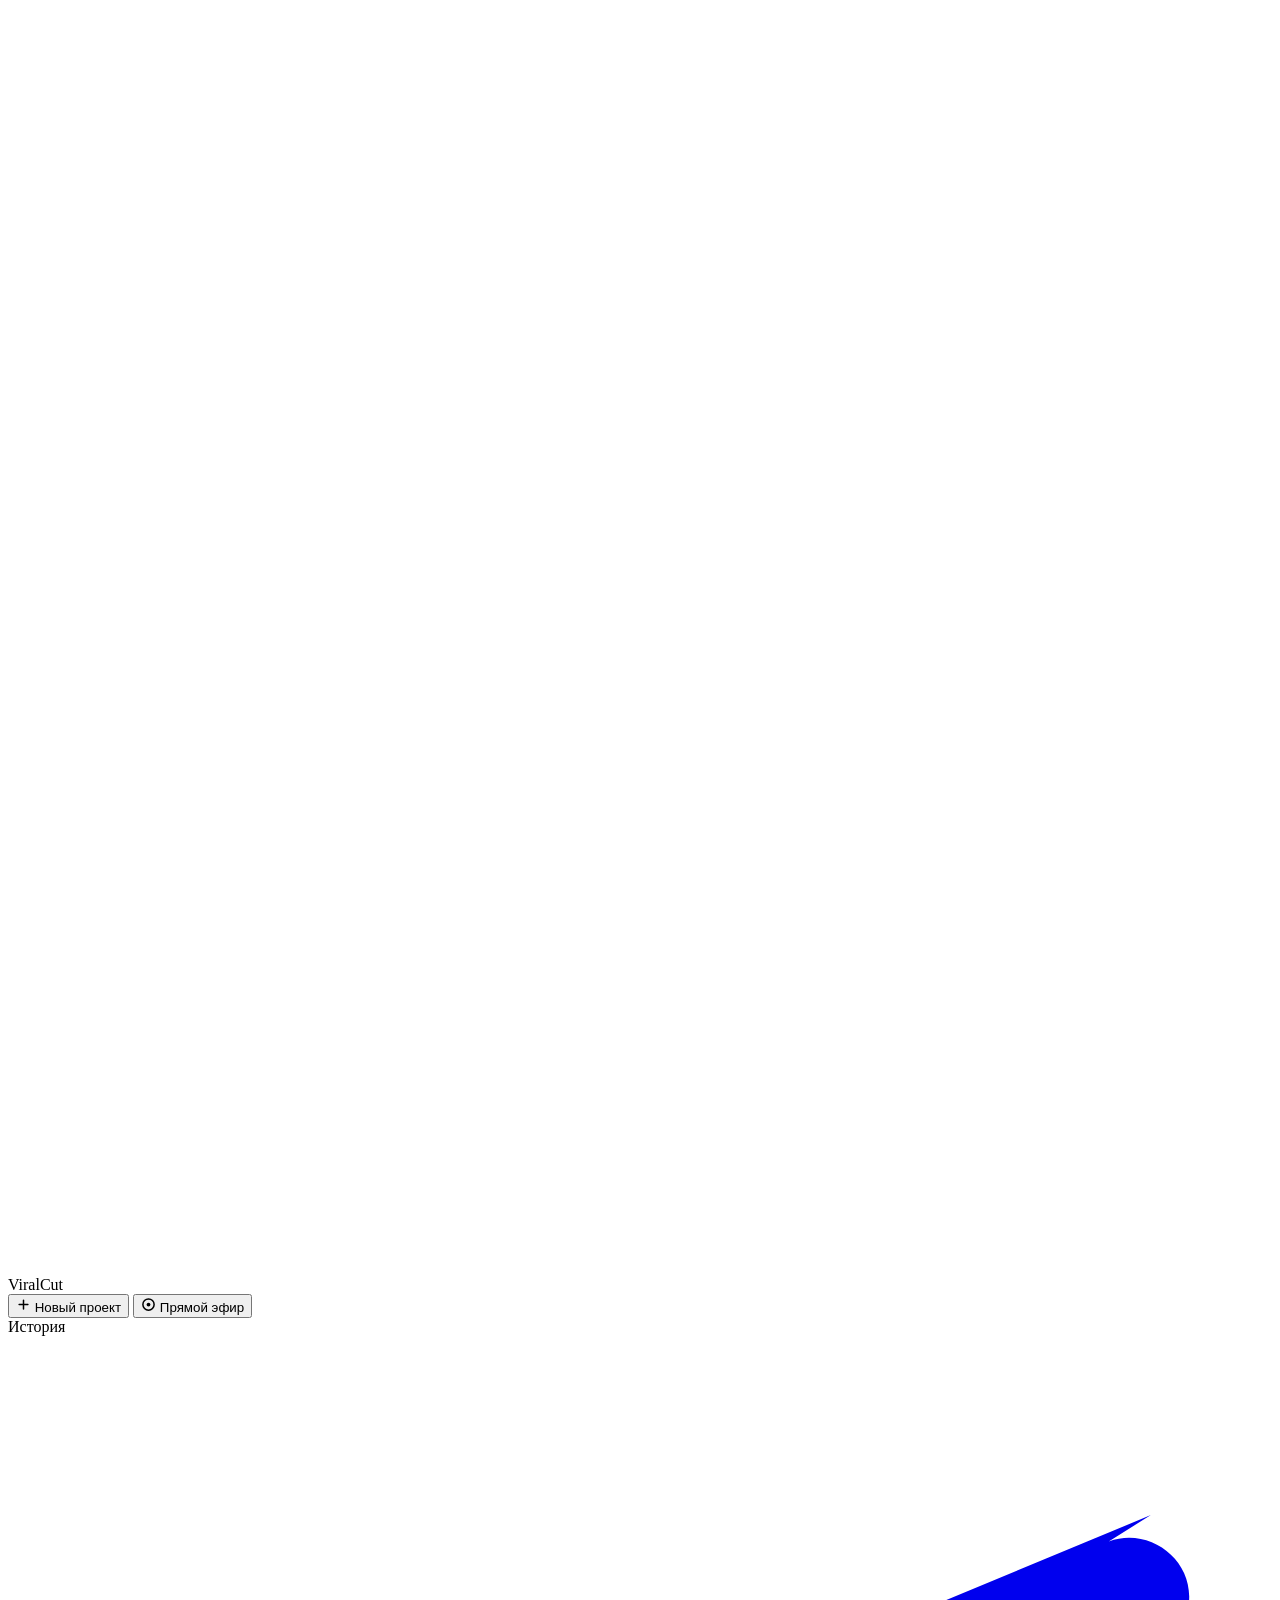
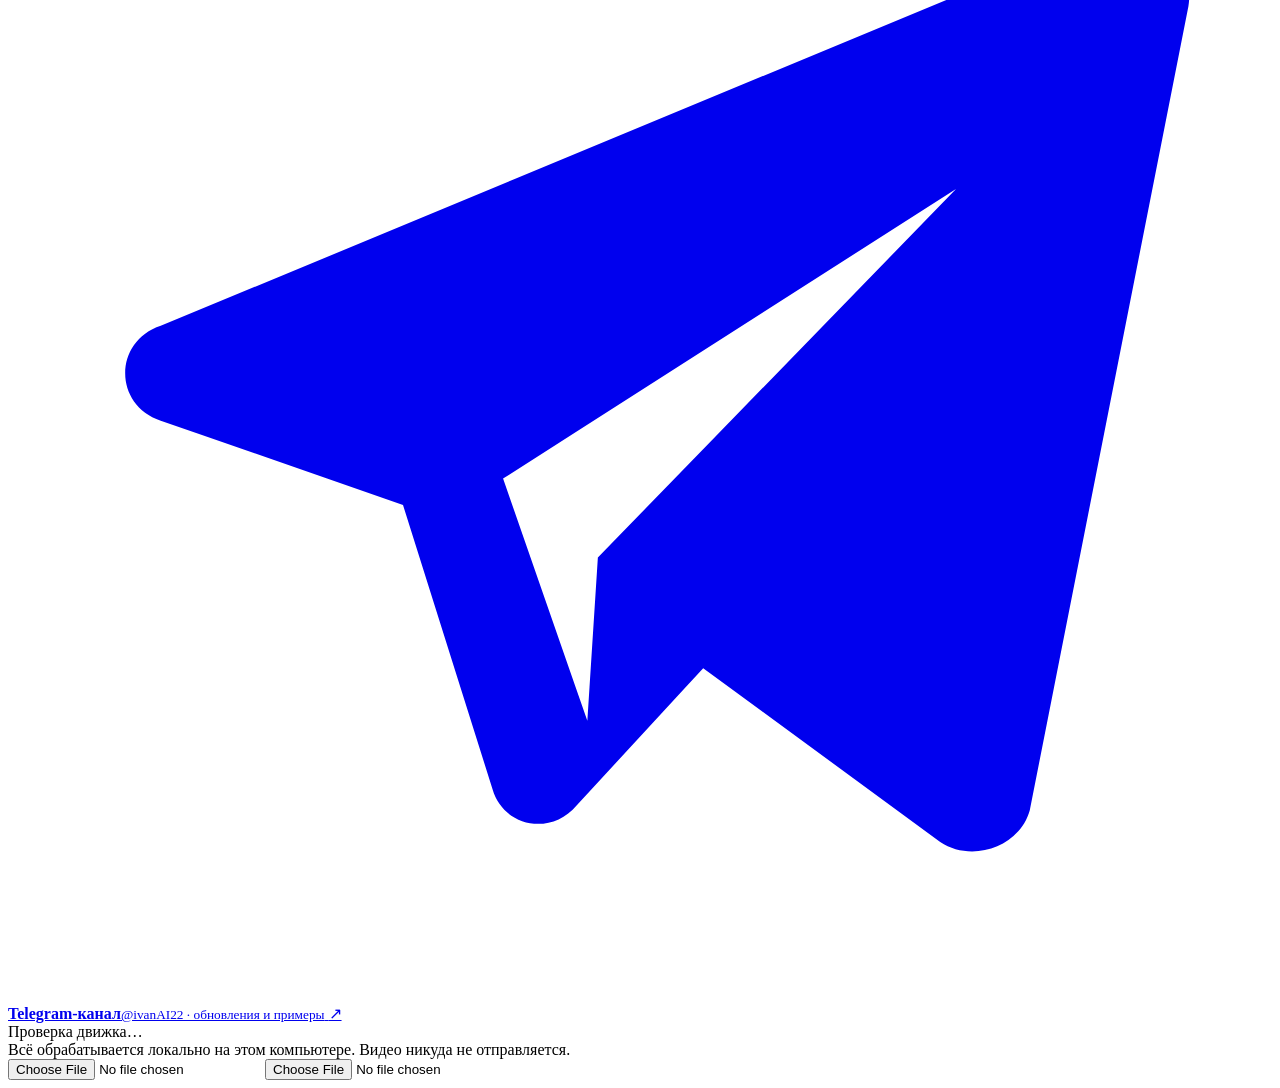
==== web/index.html @ 1a4c99e6 "custom: fix 1080p YouTube section downloads and add live debug inspector" ====
<!doctype html>
<html lang="ru">
<head>
  <meta charset="utf-8" />
  <meta name="viewport" content="width=device-width, initial-scale=1" />
  <title>ViralCut — вирусные нарезки из длинных видео</title>
  <link rel="stylesheet" href="/static/styles.css" />
  <link rel="stylesheet" href="/static/custom_debug.css?v=1" />
  <link rel="stylesheet" id="customFontsCss" href="/api/fonts.css" />
  <link rel="icon" href="data:image/svg+xml,%3Csvg xmlns='http://www.w3.org/2000/svg' viewBox='0 0 32 32'%3E%3Crect width='32' height='32' rx='8' fill='%238b5cf6'/%3E%3Cpath d='M18 5 9 18h6l-1 9 9-13h-6l1-9z' fill='white'/%3E%3C/svg%3E" />
</head>
<body>
  <div class="app">
    <aside class="sidebar">
      <div class="brand">
        <span class="brand-mark">
          <svg viewBox="0 0 24 24" fill="none" stroke="white" stroke-width="2.2" stroke-linecap="round" stroke-linejoin="round">
            <path d="M13 2 4.5 14H11l-1 8 8.5-12H12l1-8z" fill="white" stroke="none"/>
          </svg>
        </span>
        ViralCut
      </div>

      <button class="btn-new" id="newBtn">
        <svg width="15" height="15" viewBox="0 0 24 24" fill="none" stroke="currentColor" stroke-width="2.4" stroke-linecap="round"><path d="M12 5v14M5 12h14"/></svg>
        Новый проект
      </button>

      <button class="btn-new" id="streamBtn">
        <svg width="15" height="15" viewBox="0 0 24 24" fill="none" stroke="currentColor" stroke-width="2.4" stroke-linecap="round"><circle cx="12" cy="12" r="9"/><circle cx="12" cy="12" r="3" fill="currentColor" stroke="none"/></svg>
        Прямой эфир
      </button>

      <div class="side-label">История</div>
      <div class="project-list" id="projectList"></div>

      <a class="update-card" id="updateCard" hidden target="_blank" rel="noopener">
        <span class="update-ico" aria-hidden="true">
          <svg viewBox="0 0 24 24" fill="none" stroke="currentColor" stroke-width="2.2" stroke-linecap="round" stroke-linejoin="round"><path d="M12 4v11m0 0 4-4m-4 4-4-4M5 19h14"/></svg>
        </span>
        <span class="update-text">
          <b id="updateTitle">Доступно обновление</b>
          <small id="updateSub">Скачать с GitHub</small>
        </span>
        <button class="update-hide" id="updateHide" type="button" title="Скрыть до следующей версии" aria-label="Скрыть до следующей версии">×</button>
      </a>

      <a class="tg-card" href="https://t.me/ivanAI22" data-external="https://t.me/ivanAI22" target="_blank" rel="noopener">
        <span class="tg-ico">
          <svg viewBox="0 0 24 24" fill="currentColor"><path d="M21.7 3.4 2.9 11.2c-.9.3-.9 1.5 0 1.8l4.6 1.6 1.7 5.4c.2.7 1.1.9 1.6.3l2.4-2.6 4.5 3.3c.6.4 1.5.1 1.7-.6l3-15.2c.2-.9-.7-1.6-1.5-1.3zM9.4 14.1l8.6-5.5-6.8 7-.2 3.1-1.6-4.6z"/></svg>
        </span>
        <span class="tg-text"><b>Telegram-канал</b><small>@ivanAI22 · обновления и примеры</small></span>
        <span class="tg-arrow">↗</span>
      </a>

      <div class="side-foot">
        <div class="health" id="health"><span class="dot"></span><span id="healthText">Проверка движка…</span></div>
        <div class="hint">Всё обрабатывается локально на этом компьютере. Видео никуда не отправляется.</div>
      </div>
    </aside>

    <main class="main" id="main"></main>
  </div>

  <div class="modal hidden" id="modal"></div>
  <div id="toasts"></div>
  <input type="file" id="fileInput" accept="video/*" class="hidden" />
  <input type="file" id="fontInput" accept=".ttf,.otf,font/ttf,font/otf" class="hidden" />

  <script src="/static/app.js"></script>
  <script src="/static/custom_debug.js?v=1"></script>
</body>
</html>
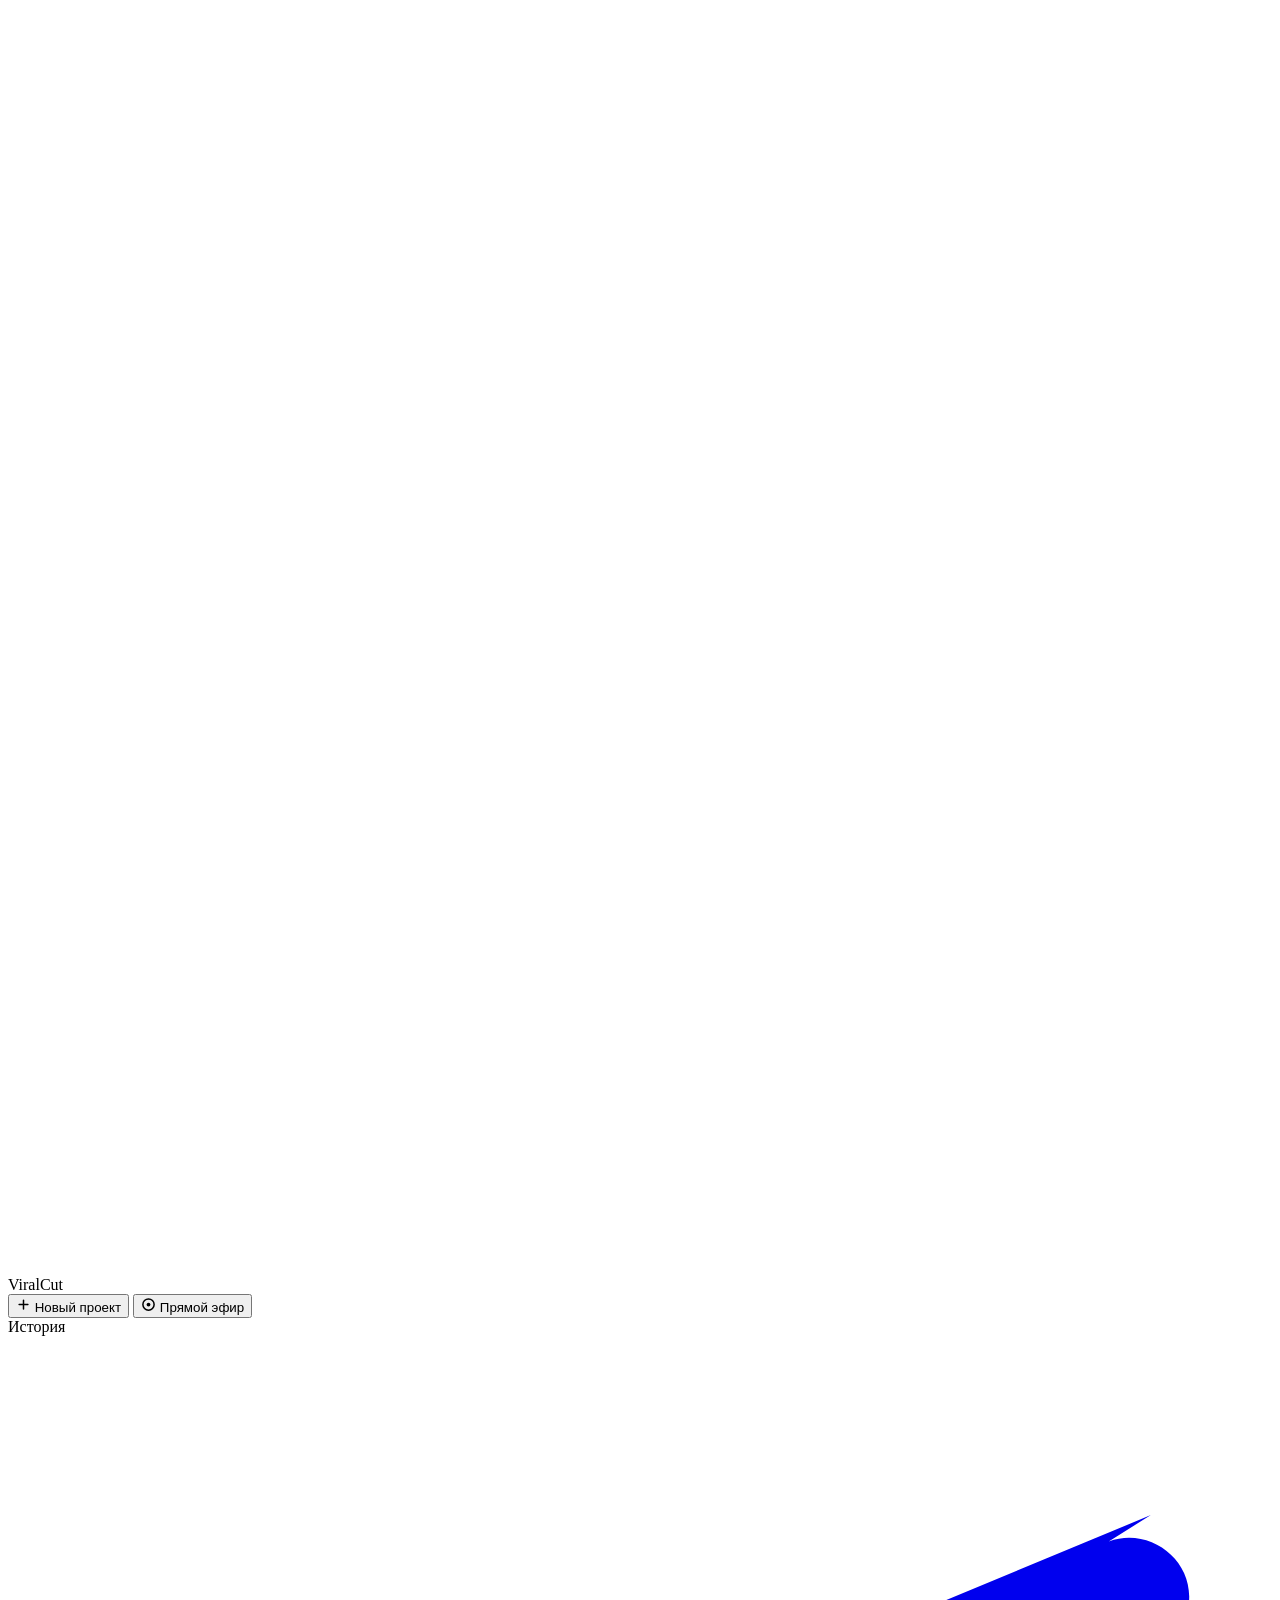
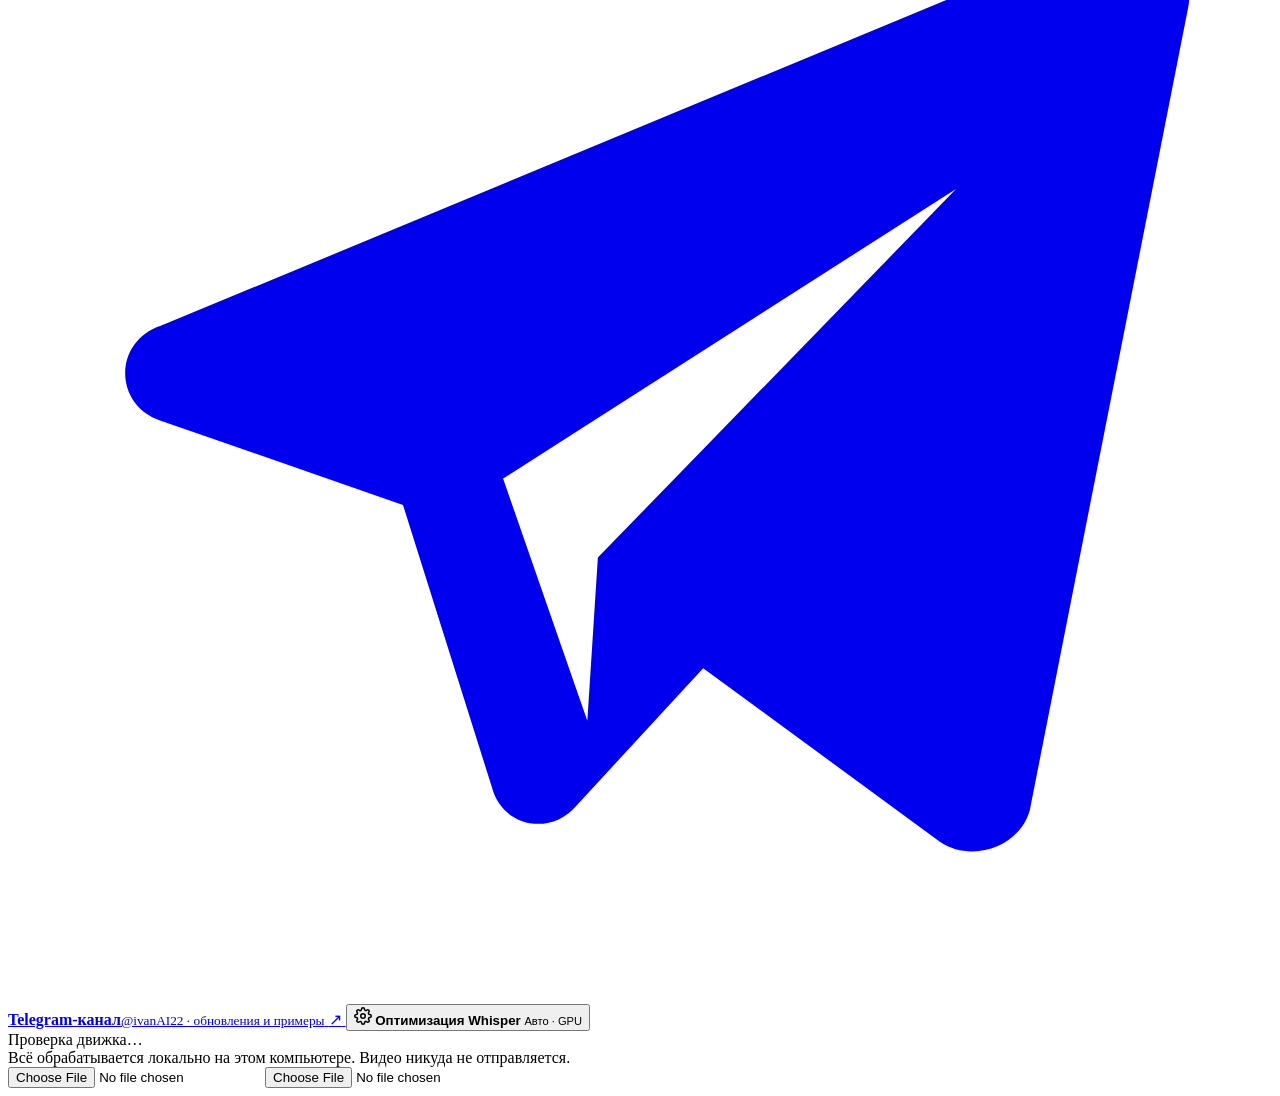
==== commit 15f62fe4: "feat: whisper hardware optimization presets, modal settings & benchmarking" ====
--- a/web/index.html
+++ b/web/index.html
@@ -4,8 +4,10 @@
   <meta charset="utf-8" />
   <meta name="viewport" content="width=device-width, initial-scale=1" />
   <title>ViralCut — вирусные нарезки из длинных видео</title>
-  <link rel="stylesheet" href="/static/styles.css" />
-  <link rel="stylesheet" href="/static/custom_debug.css?v=1" />
+  <link rel="stylesheet" href="/static/styles.css?v=2" />
+  <link rel="stylesheet" href="/static/custom_whisper.css?v=1" />
+  <link rel="stylesheet" href="/static/custom_settings.css?v=1" />
+  <link rel="stylesheet" href="/static/custom_debug.css?v=4" />
   <link rel="stylesheet" id="customFontsCss" href="/api/fonts.css" />
   <link rel="icon" href="data:image/svg+xml,%3Csvg xmlns='http://www.w3.org/2000/svg' viewBox='0 0 32 32'%3E%3Crect width='32' height='32' rx='8' fill='%238b5cf6'/%3E%3Cpath d='M18 5 9 18h6l-1 9 9-13h-6l1-9z' fill='white'/%3E%3C/svg%3E" />
 </head>
@@ -53,6 +55,19 @@
         <span class="tg-arrow">↗</span>
       </a>
 
+      <button class="side-settings-btn" id="vcSettingsBtn" type="button" title="Оптимизация и пресеты ускорения Whisper">
+        <span class="side-settings-ico">
+          <svg width="18" height="18" viewBox="0 0 24 24" fill="none" stroke="currentColor" stroke-width="2" stroke-linecap="round" stroke-linejoin="round">
+            <circle cx="12" cy="12" r="3"></circle>
+            <path d="M19.4 15a1.65 1.65 0 0 0 .33 1.82l.06.06a2 2 0 0 1 0 2.83 2 2 0 0 1-2.83 0l-.06-.06a1.65 1.65 0 0 0-1.82-.33 1.65 1.65 0 0 0-1 1.51V21a2 2 0 0 1-2 2 2 2 0 0 1-2-2v-.09A1.65 1.65 0 0 0 9 19.4a1.65 1.65 0 0 0-1.82.33l-.06.06a2 2 0 0 1-2.83 0 2 2 0 0 1 0-2.83l.06-.06a1.65 1.65 0 0 0 .33-1.82 1.65 1.65 0 0 0-1.51-1H3a2 2 0 0 1-2-2 2 2 0 0 1 2-2h.09A1.65 1.65 0 0 0 4.6 9a1.65 1.65 0 0 0-.33-1.82l-.06-.06a2 2 0 0 1 0-2.83 2 2 0 0 1 2.83 0l.06.06a1.65 1.65 0 0 0 1.82.33H9a1.65 1.65 0 0 0 1-1.51V3a2 2 0 0 1 2-2 2 2 0 0 1 2 2v.09a1.65 1.65 0 0 0 1 1.51 1.65 1.65 0 0 0 1.82-.33l.06-.06a2 2 0 0 1 2.83 0 2 2 0 0 1 0 2.83l-.06.06a1.65 1.65 0 0 0-.33 1.82V9a1.65 1.65 0 0 0 1.51 1H21a2 2 0 0 1 2 2 2 2 0 0 1-2 2h-.09a1.65 1.65 0 0 0-1.51 1z"></path>
+          </svg>
+        </span>
+        <span class="side-settings-text">
+          <b>Оптимизация Whisper</b>
+          <small id="vcSettingsBadge">Авто · GPU</small>
+        </span>
+      </button>
+
       <div class="side-foot">
         <div class="health" id="health"><span class="dot"></span><span id="healthText">Проверка движка…</span></div>
         <div class="hint">Всё обрабатывается локально на этом компьютере. Видео никуда не отправляется.</div>
@@ -67,7 +82,9 @@
   <input type="file" id="fileInput" accept="video/*" class="hidden" />
   <input type="file" id="fontInput" accept=".ttf,.otf,font/ttf,font/otf" class="hidden" />
 
-  <script src="/static/app.js"></script>
-  <script src="/static/custom_debug.js?v=1"></script>
+  <script src="/static/custom_whisper.js?v=1"></script>
+  <script src="/static/custom_settings.js?v=1"></script>
+  <script src="/static/app.js?v=3"></script>
+  <script src="/static/custom_debug.js?v=4"></script>
 </body>
 </html>
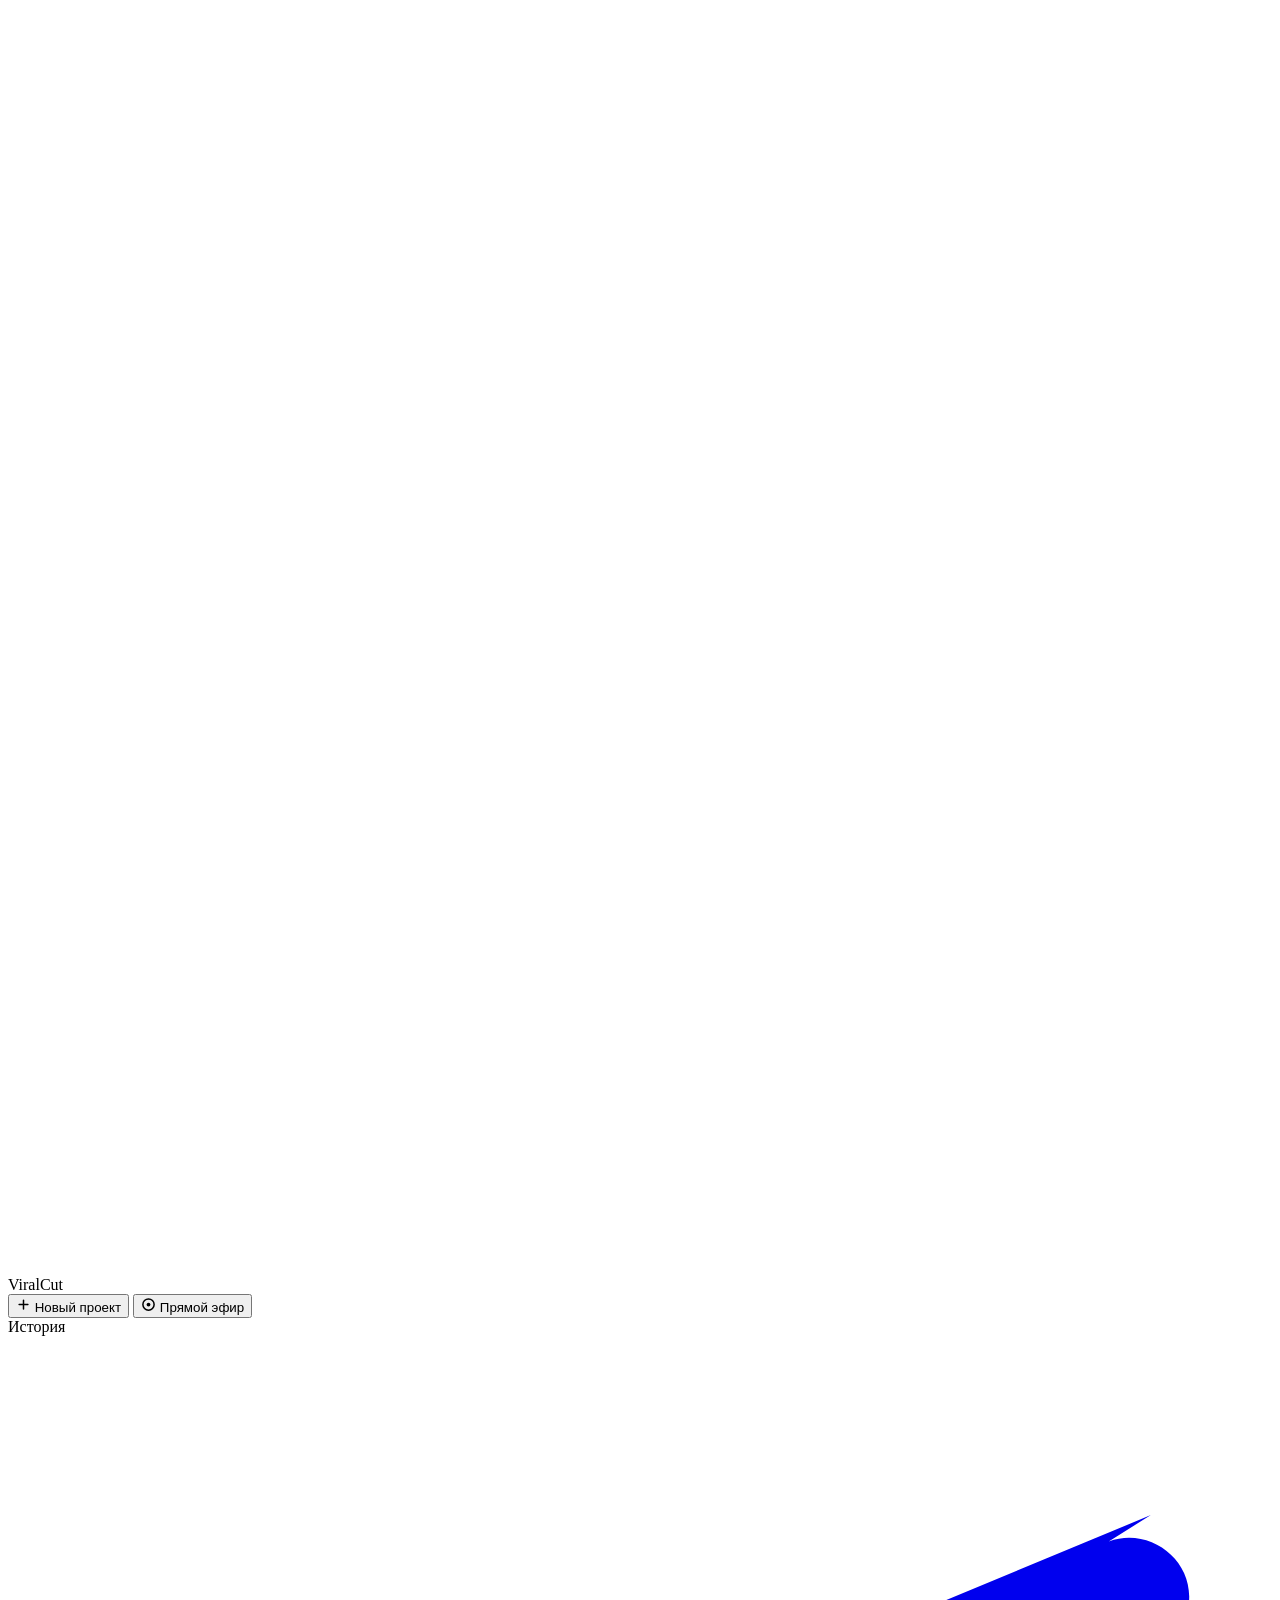
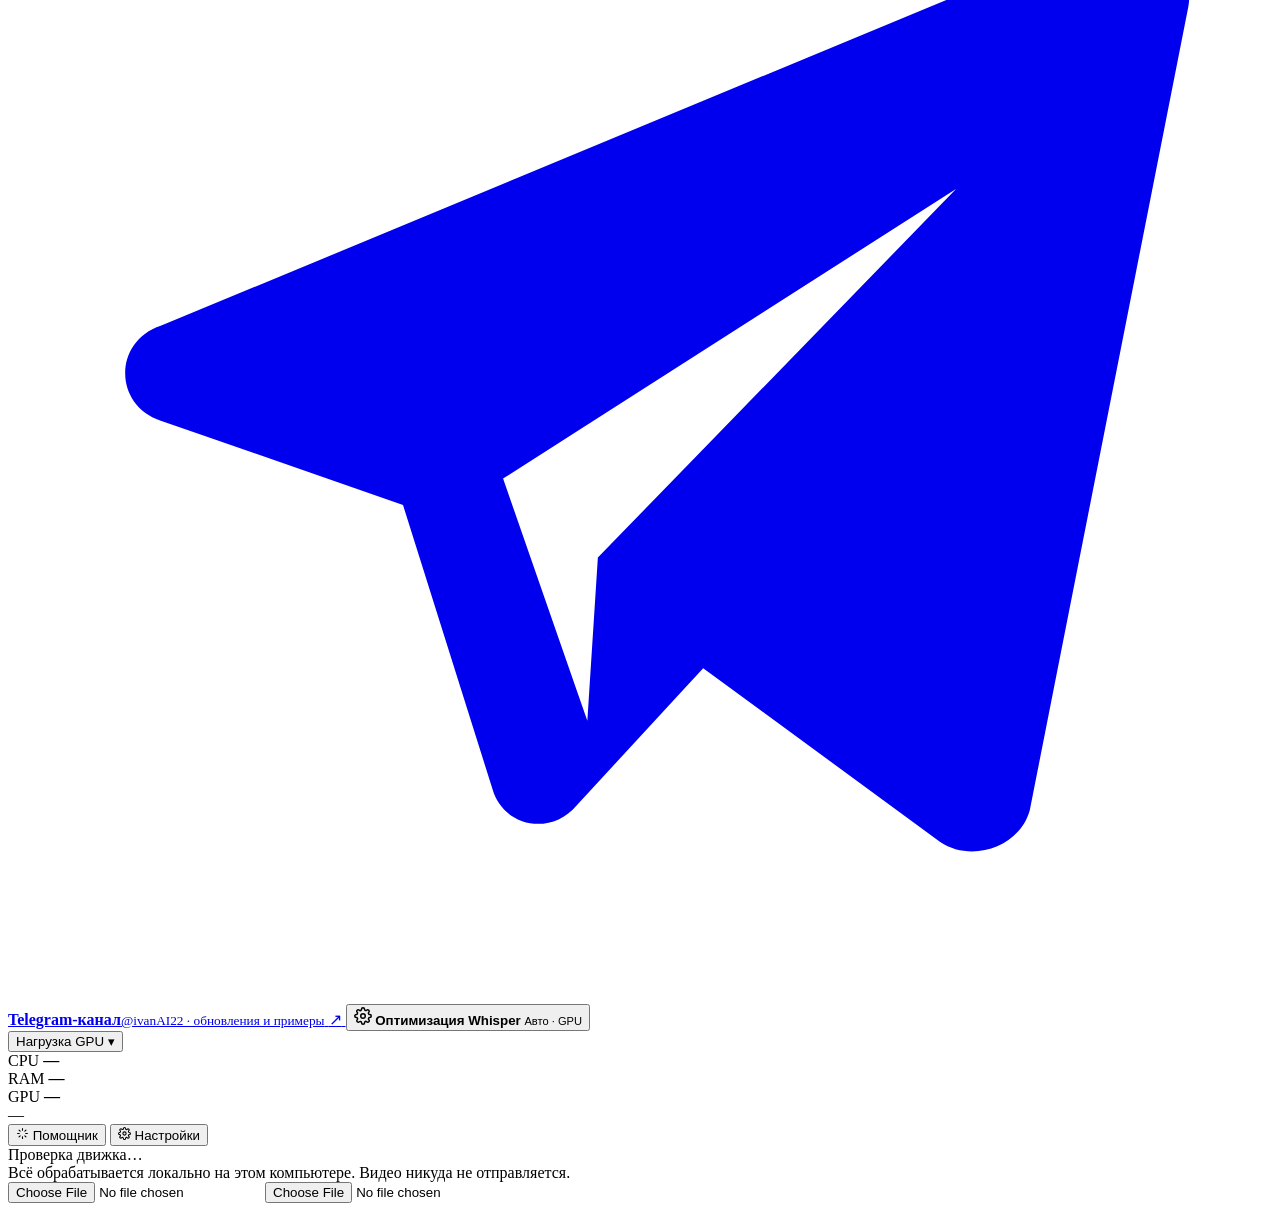
==== commit 512b142f: "merge: sync upstream v1.6.0 (AI assistant/agent, GPU/CPU limits, diagnostics, audio tracks, subtitle" ====
--- a/web/index.html
+++ b/web/index.html
@@ -69,7 +69,46 @@
       </button>
 
       <div class="side-foot">
-        <div class="health" id="health"><span class="dot"></span><span id="healthText">Проверка движка…</span></div>
+        <div class="hud-dock" id="hudDock">
+          <div class="hud collapsed" id="sysCard">
+            <button class="hud-head" id="sysToggle" type="button" aria-expanded="false" aria-controls="sysBody" title="Свернуть/развернуть">
+              <span class="hud-dot" id="sysDot"></span>
+              <span class="hud-title">Нагрузка</span>
+              <span class="hud-chip" id="sysHw">GPU</span>
+              <span class="hud-chevron">▾</span>
+            </button>
+            <div class="hud-body" id="sysBody">
+              <div class="sys-row">
+                <span class="sys-label">CPU</span>
+                <span class="sys-bar"><i id="sysCpuBar" style="width:0%"></i></span>
+                <b class="sys-val" id="sysCpuVal">—</b>
+              </div>
+              <div class="sys-row">
+                <span class="sys-label">RAM</span>
+                <span class="sys-bar"><i id="sysRamBar" style="width:0%"></i></span>
+                <b class="sys-val" id="sysRamVal">—</b>
+              </div>
+              <div class="sys-row">
+                <span class="sys-label">GPU</span>
+                <span class="sys-bar"><i id="sysGpuBar" style="width:0%"></i></span>
+                <b class="sys-val" id="sysGpuVal">—</b>
+              </div>
+              <div class="hud-foot">
+                <span id="sysRamText">—</span>
+                <span id="sysJob" class="hud-job"></span>
+              </div>
+            </div>
+          </div>
+        </div>
+        <button class="settings-btn" id="helpBtn" type="button" title="Помощник: расскажет, как всё устроено">
+          <svg viewBox="0 0 24 24" width="13" height="13" fill="none" stroke="currentColor" stroke-width="2" stroke-linecap="round" stroke-linejoin="round"><path d="M12 3v3m0 12v3M3 12h3m12 0h3M5.6 5.6l2.1 2.1m8.6 8.6 2.1 2.1m0-12.8-2.1 2.1M7.7 16.3l-2.1 2.1"/></svg>
+          Помощник
+        </button>
+        <button class="settings-btn" id="settingsBtn" type="button">
+          <svg viewBox="0 0 24 24" width="13" height="13" fill="none" stroke="currentColor" stroke-width="2" stroke-linecap="round"><circle cx="12" cy="12" r="3"/><path d="M19.4 15a1.7 1.7 0 0 0 .3 1.9l.1.1a2 2 0 1 1-2.8 2.8l-.1-.1a1.7 1.7 0 0 0-1.9-.3 1.7 1.7 0 0 0-1 1.5V21a2 2 0 1 1-4 0v-.1a1.7 1.7 0 0 0-1.1-1.5 1.7 1.7 0 0 0-1.9.3l-.1.1a2 2 0 1 1-2.8-2.8l.1-.1a1.7 1.7 0 0 0 .3-1.9 1.7 1.7 0 0 0-1.5-1H3a2 2 0 1 1 0-4h.1a1.7 1.7 0 0 0 1.5-1.1 1.7 1.7 0 0 0-.3-1.9l-.1-.1a2 2 0 1 1 2.8-2.8l.1.1a1.7 1.7 0 0 0 1.9.3H9a1.7 1.7 0 0 0 1-1.5V3a2 2 0 1 1 4 0v.1a1.7 1.7 0 0 0 1 1.5 1.7 1.7 0 0 0 1.9-.3l.1-.1a2 2 0 1 1 2.8 2.8l-.1.1a1.7 1.7 0 0 0-.3 1.9V9a1.7 1.7 0 0 0 1.5 1H21a2 2 0 1 1 0 4h-.1a1.7 1.7 0 0 0-1.5 1z"/></svg>
+          Настройки
+        </button>
+        <div class="health" id="health"><span class="dot"></span><span id="healthText">Проверка движка…</span><small class="app-version" id="appVersion"></small></div>
         <div class="hint">Всё обрабатывается локально на этом компьютере. Видео никуда не отправляется.</div>
       </div>
     </aside>
